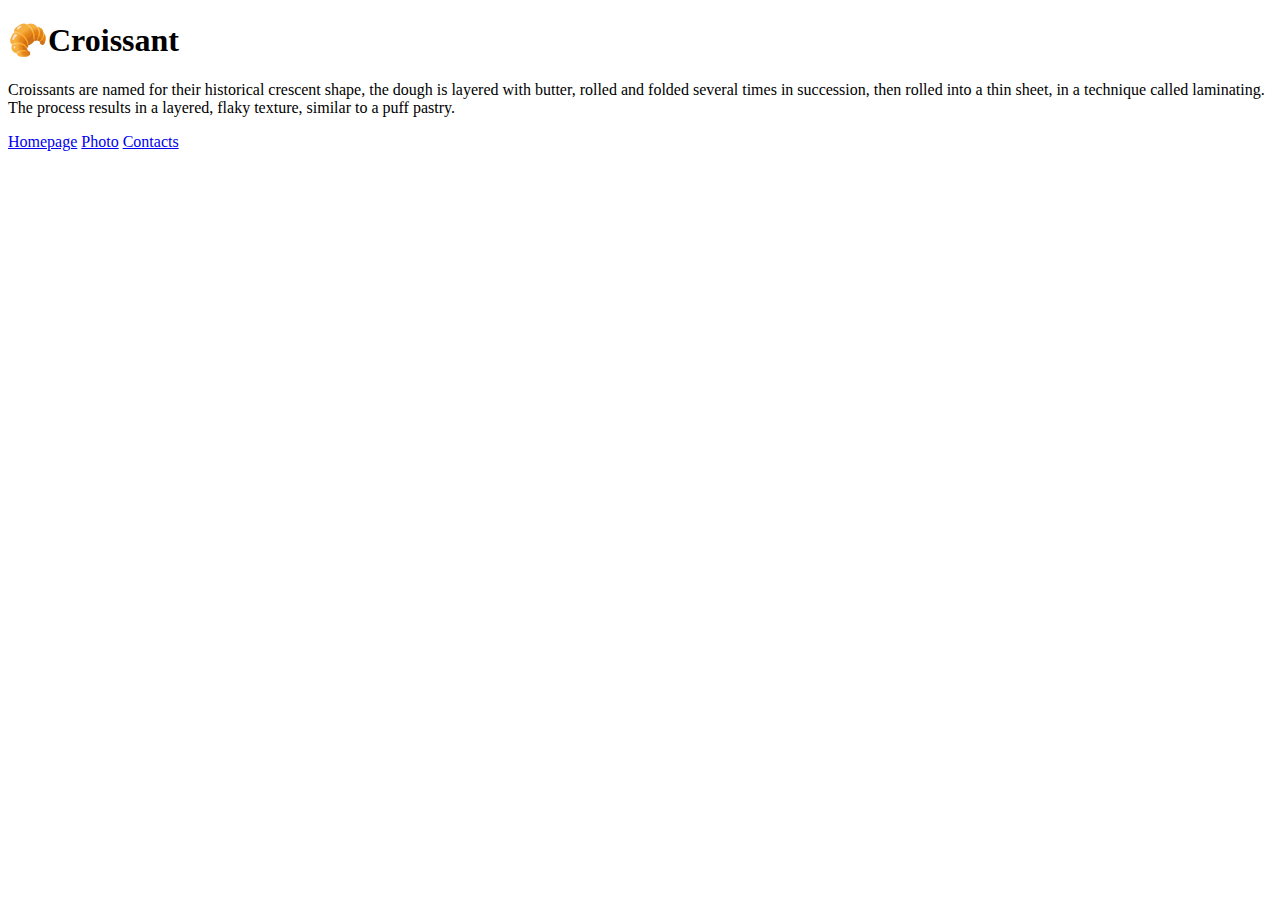
==== index.html @ 23da39af "start" ====
<!DOCTYPE html>
<html lang="en">
  <head>
    <meta charset="UTF-8" />
    <meta http-equiv="X-UA-Compatible" content="IE=edge" />
    <meta name="viewport" content="width=device-width, initial-scale=1.0" />
    <link rel="stylesheet" href="croissant/src/styles.css" />
    <title>Homepage</title>
  </head>
  <body>
    <h1>🥐Croissant</h1>
    <p>
      Croissants are named for their historical crescent shape, the dough is
      layered with butter, rolled and folded several times in succession, then
      rolled into a thin sheet, in a technique called laminating. The process
      results in a layered, flaky texture, similar to a puff pastry.
    </p>
    <div class="menu">
      <a href="croissant/index.html" class="margin color-menu">Homepage</a>
      <a href="croissant/photo.html" class="margin color-menu">Photo</a>
      <a href="croissant/contact.html" class="margin color-menu">Contacts</a>
    </div>
  </body>
</html>
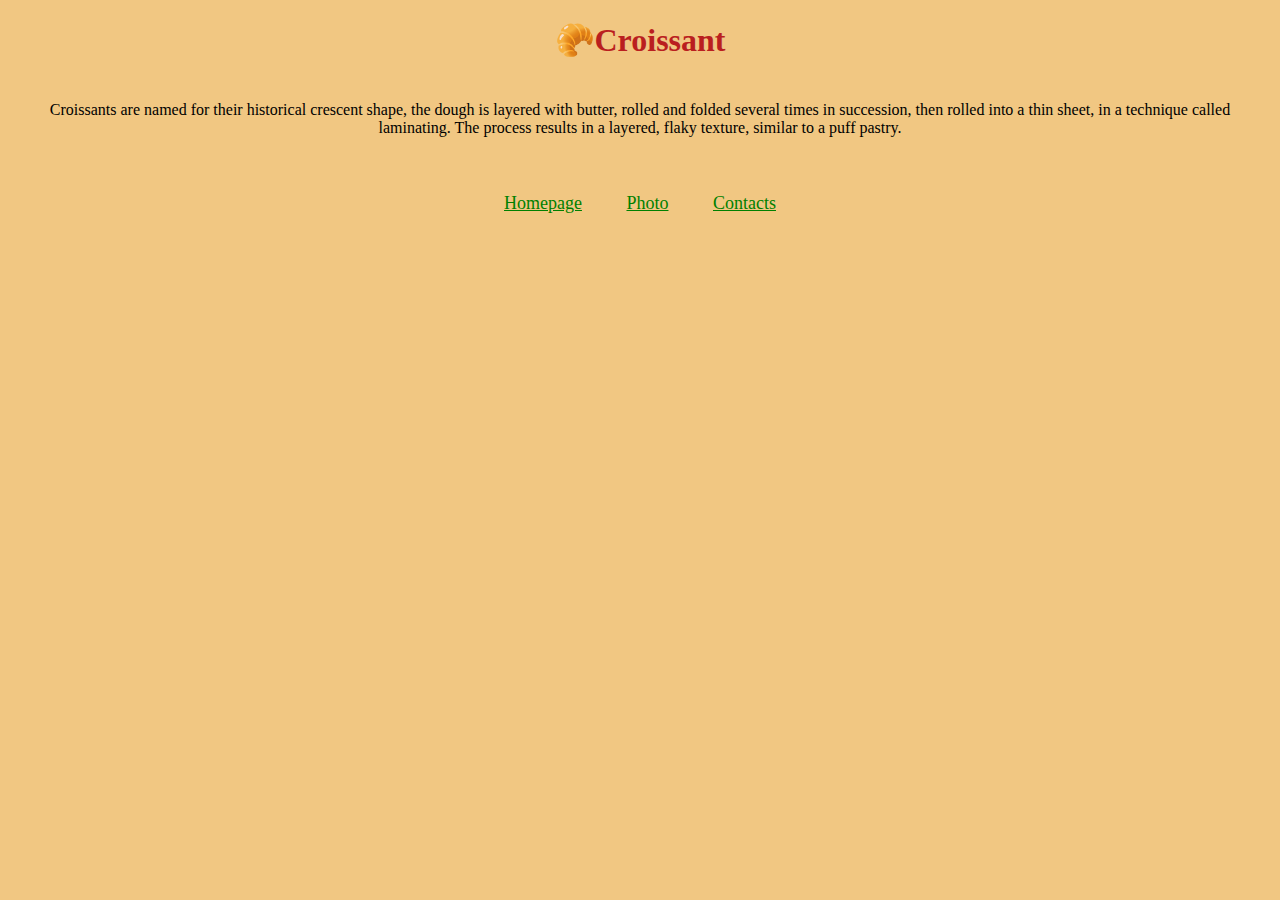
==== commit deb7ed87: "edited paths" ====
--- a/index.html
+++ b/index.html
@@ -4,7 +4,7 @@
     <meta charset="UTF-8" />
     <meta http-equiv="X-UA-Compatible" content="IE=edge" />
     <meta name="viewport" content="width=device-width, initial-scale=1.0" />
-    <link rel="stylesheet" href="croissant/src/styles.css" />
+    <link rel="stylesheet" href="src/styles.css" />
     <title>Homepage</title>
   </head>
   <body>
@@ -16,9 +16,9 @@
       results in a layered, flaky texture, similar to a puff pastry.
     </p>
     <div class="menu">
-      <a href="croissant/index.html" class="margin color-menu">Homepage</a>
-      <a href="croissant/photo.html" class="margin color-menu">Photo</a>
-      <a href="croissant/contact.html" class="margin color-menu">Contacts</a>
+      <a href="index.html" class="margin color-menu">Homepage</a>
+      <a href="photo.html" class="margin color-menu">Photo</a>
+      <a href="contact.html" class="margin color-menu">Contacts</a>
     </div>
   </body>
 </html>
--- a/src/styles.css
+++ b/src/styles.css
@@ -0,0 +1,30 @@
+body {
+  background: rgb(241, 199, 130);
+}
+h1 {
+  color: rgb(186, 31, 31);
+  text-align: center;
+}
+img {
+  display: block;
+  margin: 0 auto;
+}
+.menu {
+  text-align: center;
+  font-size: 18px;
+  padding: 20px;
+}
+.margin {
+  margin: 20px;
+}
+.color-menu {
+  color: green;
+}
+p {
+  text-align: center;
+  font-size: 16px;
+  padding: 20px;
+}
+#email {
+  font-weight: bold;
+}
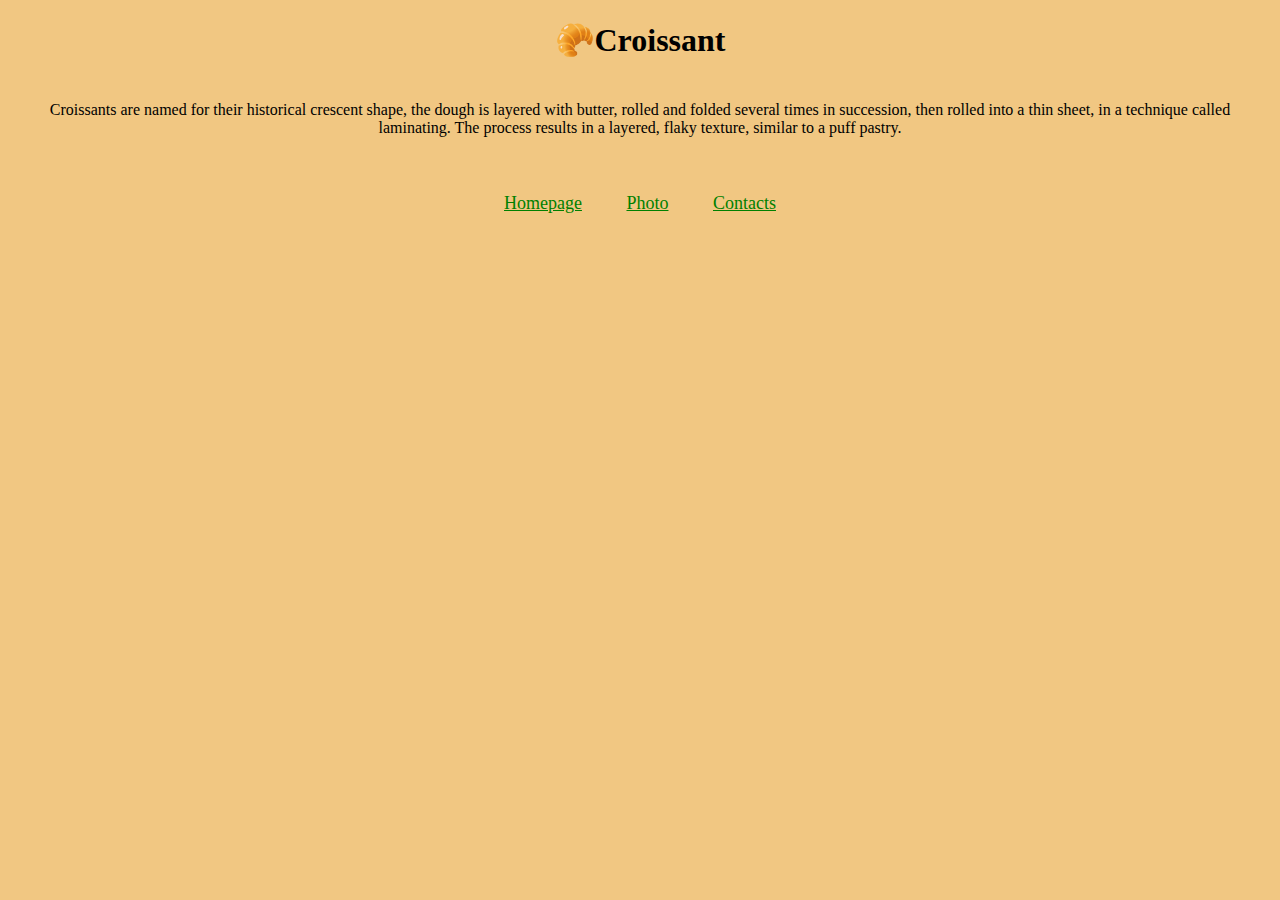
==== commit 88b2f654: "Added meta description index.html" ====
--- a/index.html
+++ b/index.html
@@ -4,6 +4,7 @@
     <meta charset="UTF-8" />
     <meta http-equiv="X-UA-Compatible" content="IE=edge" />
     <meta name="viewport" content="width=device-width, initial-scale=1.0" />
+    <meta name="description" content="Croissant definition - Super Pie" />
     <link rel="stylesheet" href="src/styles.css" />
     <title>Homepage</title>
   </head>
--- a/src/styles.css
+++ b/src/styles.css
@@ -2,8 +2,9 @@
   background: rgb(241, 199, 130);
 }
 h1 {
-  color: rgb(186, 31, 31);
+  color: black;
   text-align: center;
+  font-size: 32px;
 }
 img {
   display: block;
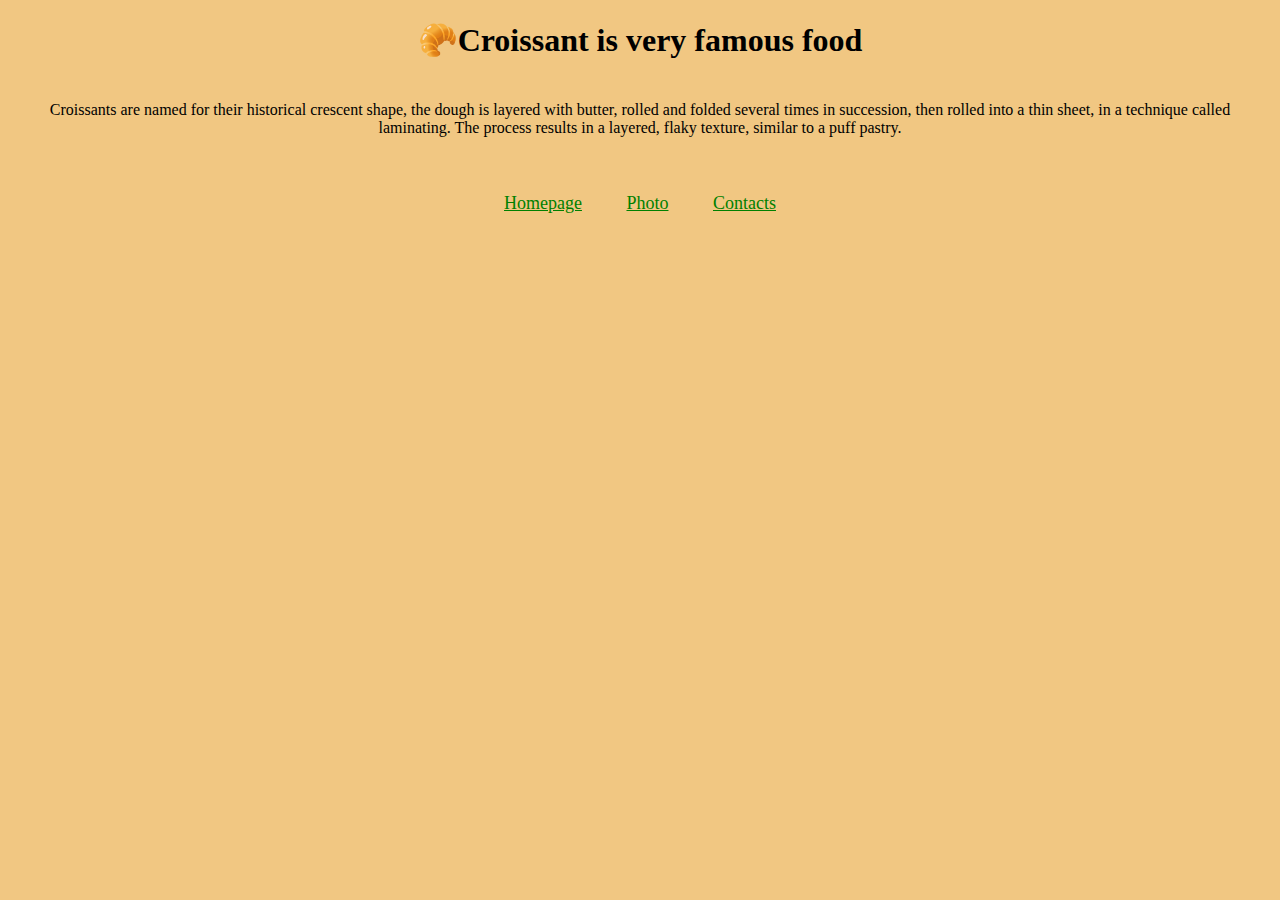
==== commit 57cf07e8: "SEO added" ====
--- a/index.html
+++ b/index.html
@@ -6,10 +6,10 @@
     <meta name="viewport" content="width=device-width, initial-scale=1.0" />
     <meta name="description" content="Croissant definition - Super Pie" />
     <link rel="stylesheet" href="src/styles.css" />
-    <title>Homepage</title>
+    <title>About croissant</title>
   </head>
   <body>
-    <h1>🥐Croissant</h1>
+    <h1>🥐Croissant is very famous food</h1>
     <p>
       Croissants are named for their historical crescent shape, the dough is
       layered with butter, rolled and folded several times in succession, then
@@ -17,9 +17,18 @@
       results in a layered, flaky texture, similar to a puff pastry.
     </p>
     <div class="menu">
-      <a href="index.html" class="margin color-menu">Homepage</a>
-      <a href="photo.html" class="margin color-menu">Photo</a>
-      <a href="contact.html" class="margin color-menu">Contacts</a>
+      <a href="index.html" class="margin color-menu" title="Back to homepage"
+        >Homepage</a
+      >
+      <a
+        href="photo.html"
+        class="margin color-menu"
+        title="Go to photo of croissant"
+        >Photo</a
+      >
+      <a href="contact.html" class="margin color-menu" title="See contacts"
+        >Contacts</a
+      >
     </div>
   </body>
 </html>
--- a/src/styles.css
+++ b/src/styles.css
@@ -9,6 +9,8 @@
 img {
   display: block;
   margin: 0 auto;
+  width: 90%;
+  border-radius: 10px;
 }
 .menu {
   text-align: center;
